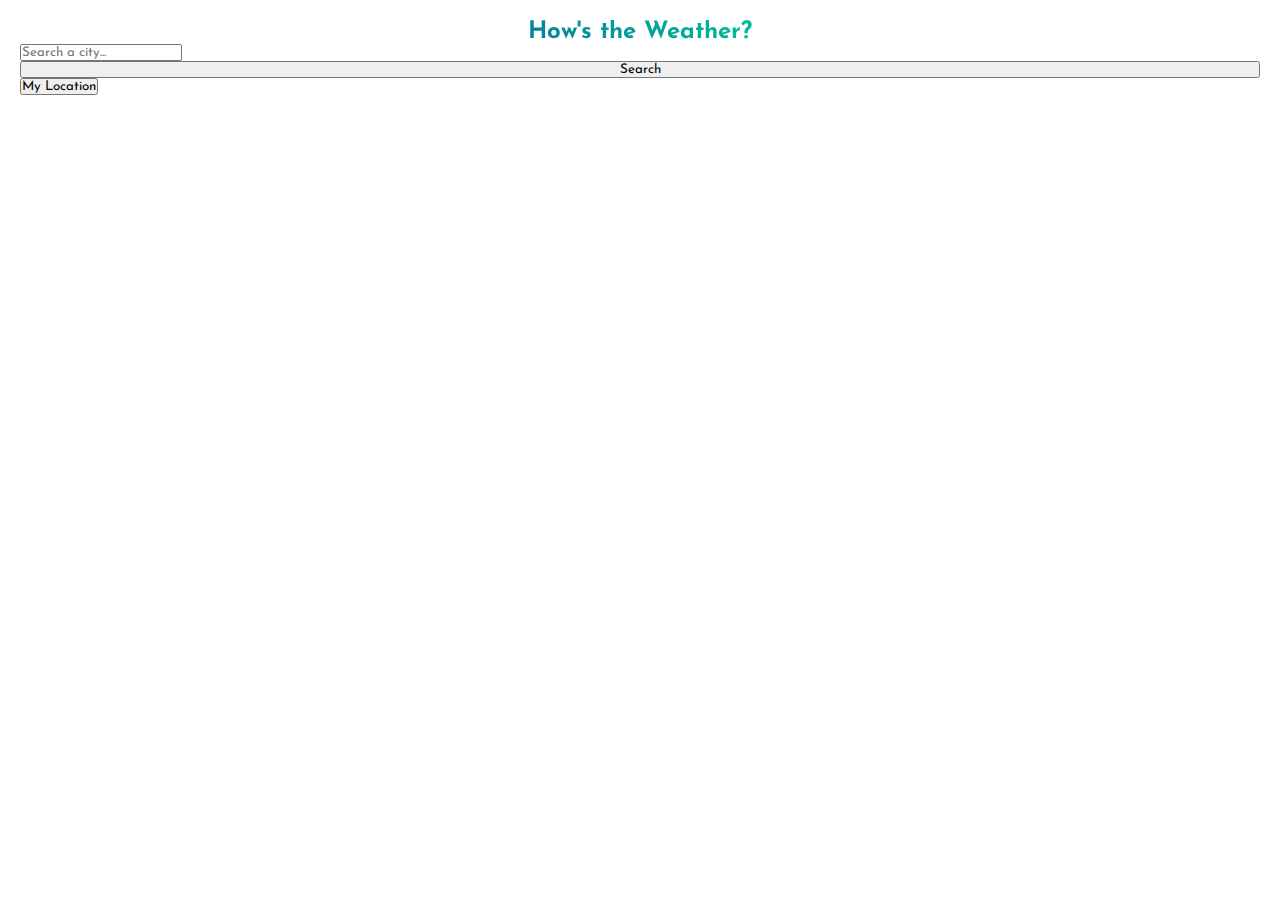
==== index.html @ cfa79cc2 "forgot to stage these two file XD" ====
<!DOCTYPE html>
<html lang="en">
  <head>
    <meta charset="UTF-8" />
    <meta name="viewport" content="width=device-width, initial-scale=1.0" />
    <title>How's the Weather?</title>
    <link
      rel="apple-touch-icon"
      sizes="180x180"
      href="./assets/icons/apple-touch-icon.png"
    />
    <link
      rel="icon"
      type="image/png"
      sizes="32x32"
      href="./assets/icons/favicon-32x32.png"
    />
    <link
      rel="icon"
      type="image/png"
      sizes="16x16"
      href="./assets/icons/favicon-16x16.png"
    />
    <link rel="preconnect" href="https://fonts.googleapis.com" />
    <link rel="preconnect" href="https://fonts.gstatic.com" crossorigin />
    <link
      href="https://fonts.googleapis.com/css2?family=Josefin+Sans:wght@600;700&display=swap"
      rel="stylesheet"
    />
    <link href="./bootstrap.min.css" rel="stylesheet" />
    <link href="./style.css" rel="stylesheet" />
    <script defer src="script.js"></script>
  </head>
  <body class="d-flex justify-content-center align-items-center">
    <div id="weatherCard">
      <h2 id="heading">How's the Weather?</h2>
      <div class="d-flex flex-column">
        <form id="form" autocomplete="off">
          <input
            class="form-control my-3"
            type="search"
            name="city"
            id="cityInp"
            placeholder="Search a city..."
          />
          <div id="result"></div>
          <button class="btn btn-primary my-1" id="searchBtn">Search</button>
        </form>
        <button class="btn btn-outline-primary my-1" id="detectLocation">
          My Location
        </button>
      </div>
      <div id="weatherInfo" class="mx-1 mt-4">
        <h2 id="city"></h2>
        <h3 id="temperature"></h3>
        <img src="" class="card-img-top" id="illustration" alt="" />
      </div>
    </div>
  </body>
</html>
---- style.css ----
* {
  margin: 0;
  padding: 0;
  font-family: "Josefin Sans", Helvetica, sans-serif;
}

body {
  height: 100vh;
}

#heading {
  text-align: center;
  background: -webkit-linear-gradient(45deg, #09009f, #00ff95 80%);
  -webkit-background-clip: text;
  -webkit-text-fill-color: transparent;
  font-weight: 700;
}

#weatherCard {
  padding: 20px;
  border-radius: 15px;
}

#weatherInfo {
  display: none;
  flex-direction: column;
  align-items: center;
}

#searchBtn {
  width: 100%;
}

#result {
  display: none;
  position: absolute;
  flex-direction: column;
  margin-top: 50px;
}

#result option {
  width: 100%;
  background-color: #fff;
  border: 1px solid rgba(0, 0, 0, 0.3);
  word-wrap: break-word;
  padding: 5px 10px;
  cursor: pointer;
  z-index: 1;
}
#result option:hover {
  background-color: #0d6efd;
  color: #fff;
}

#illustration {
  height: auto;
  width: 200px;
}

#feelsLike {
  opacity: 0.6;
}
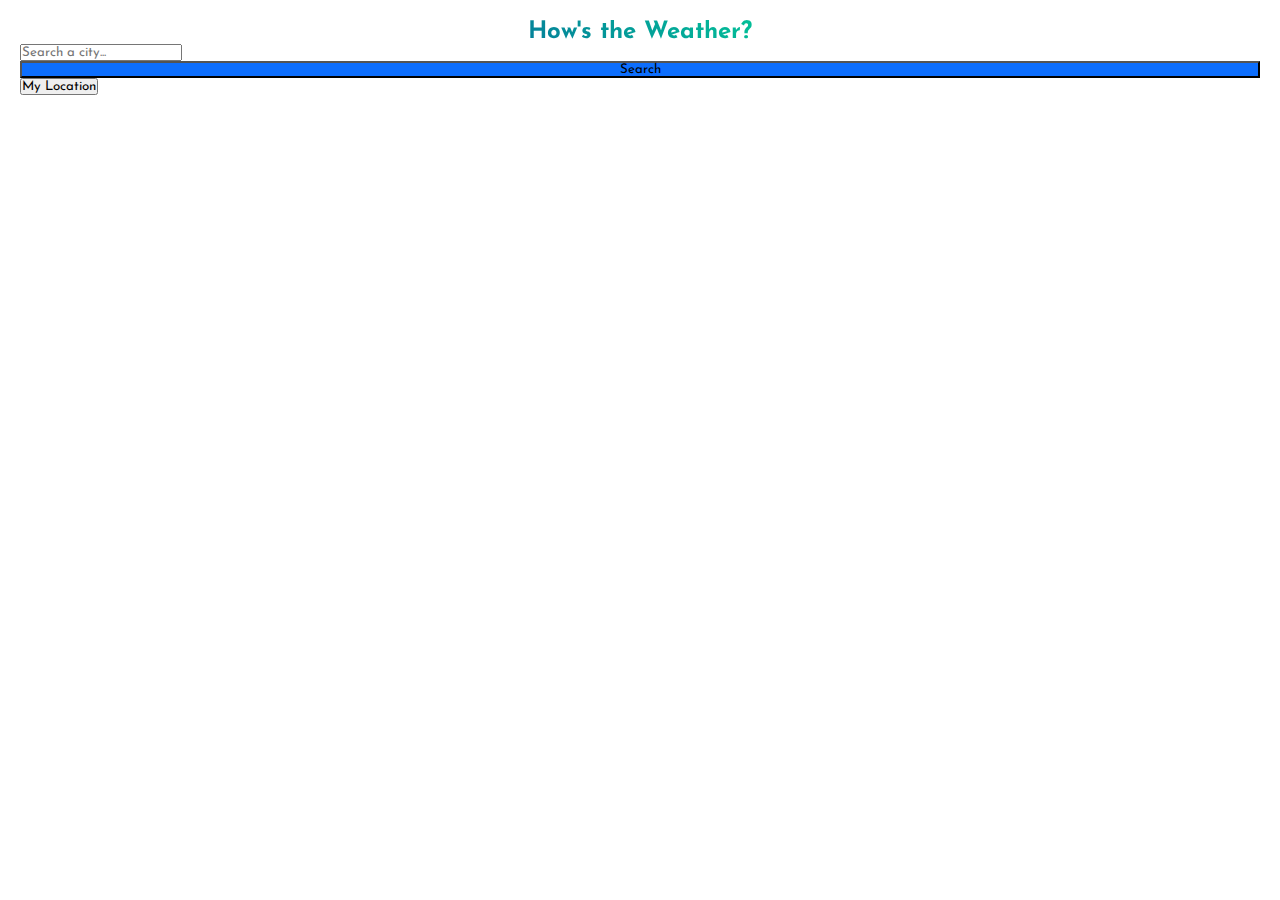
==== commit 4a06050e: "fixed #3 ; now the overall theme changes according to the weather of the city that we searched for" ====
--- a/index.html
+++ b/index.html
@@ -31,9 +31,9 @@
     <link href="./style.css" rel="stylesheet" />
     <script defer src="script.js"></script>
   </head>
-  <body class="d-flex justify-content-center align-items-center">
+  <body id="body" class="d-flex justify-content-center align-items-center">
     <div id="weatherCard">
-      <h2 id="heading">How's the Weather?</h2>
+      <h2 id="heading" class="clip">How's the Weather?</h2>
       <div class="d-flex flex-column">
         <form id="form" autocomplete="off">
           <input
--- a/style.css
+++ b/style.css
@@ -1,19 +1,43 @@
+:root {
+  --primary-bg: #fff;
+  --primary-text: #0d6efd;
+  /* For body background only */
+  --snow: linear-gradient(to bottom right, #2d419a, #1ce6f3);
+  --snow-bg: #2d419a;
+  --rain: linear-gradient(to bottom right, #159957, #155799);
+  --rain-bg: #155799;
+  --sunny: linear-gradient(to bottom right, #fdc830, #f37335);
+  --sunny-bg: #f37335;
+  --storm: linear-gradient(to bottom right, #bdc3c7, #2c3e50);
+  --storm-bg: #2c3e50;
+  --wind: linear-gradient(to bottom right, #a8c0ff, #3f2b96);
+  --wind-bg: #a8c0ff;
+  --clouds: linear-gradient(to bottom right, #8e9eab, #eef2f3);
+  --clouds-bg: #8e9eab;
+}
+
 * {
   margin: 0;
   padding: 0;
   font-family: "Josefin Sans", Helvetica, sans-serif;
+  transition: all 0.2s ease-in;
 }
 
 body {
   height: 100vh;
+  background: var(--primary-bg) no-repeat;
+  /* color: var(--primary-bg); */
 }
 
 #heading {
   text-align: center;
+  font-weight: 700;
+}
+
+.clip {
   background: -webkit-linear-gradient(45deg, #09009f, #00ff95 80%);
   -webkit-background-clip: text;
   -webkit-text-fill-color: transparent;
-  font-weight: 700;
 }
 
 #weatherCard {
@@ -25,10 +49,12 @@
   display: none;
   flex-direction: column;
   align-items: center;
+  text-align: center;
 }
 
 #searchBtn {
   width: 100%;
+  background-color: var(--primary-text);
 }
 
 #result {
@@ -40,23 +66,27 @@
 
 #result option {
   width: 100%;
-  background-color: #fff;
-  border: 1px solid rgba(0, 0, 0, 0.3);
+  background-color: var(--primary-bg);
+  border: 1px solid var(--primary-text);
   word-wrap: break-word;
   padding: 5px 10px;
   cursor: pointer;
   z-index: 1;
+  color: var(--primary-text);
 }
+
 #result option:hover {
-  background-color: #0d6efd;
-  color: #fff;
+  background-color: var(--primary-text);
+  color: var(--primary-bg);
 }
 
 #illustration {
   height: auto;
   width: 200px;
+  -webkit-filter: drop-shadow(0 0 80px rgb(255, 234, 0, 0.8));
+  filter: drop-shadow(0 0 80px rgba(255, 234, 0, 0.8));
 }
 
 #feelsLike {
-  opacity: 0.6;
+  opacity: 0.7;
 }
